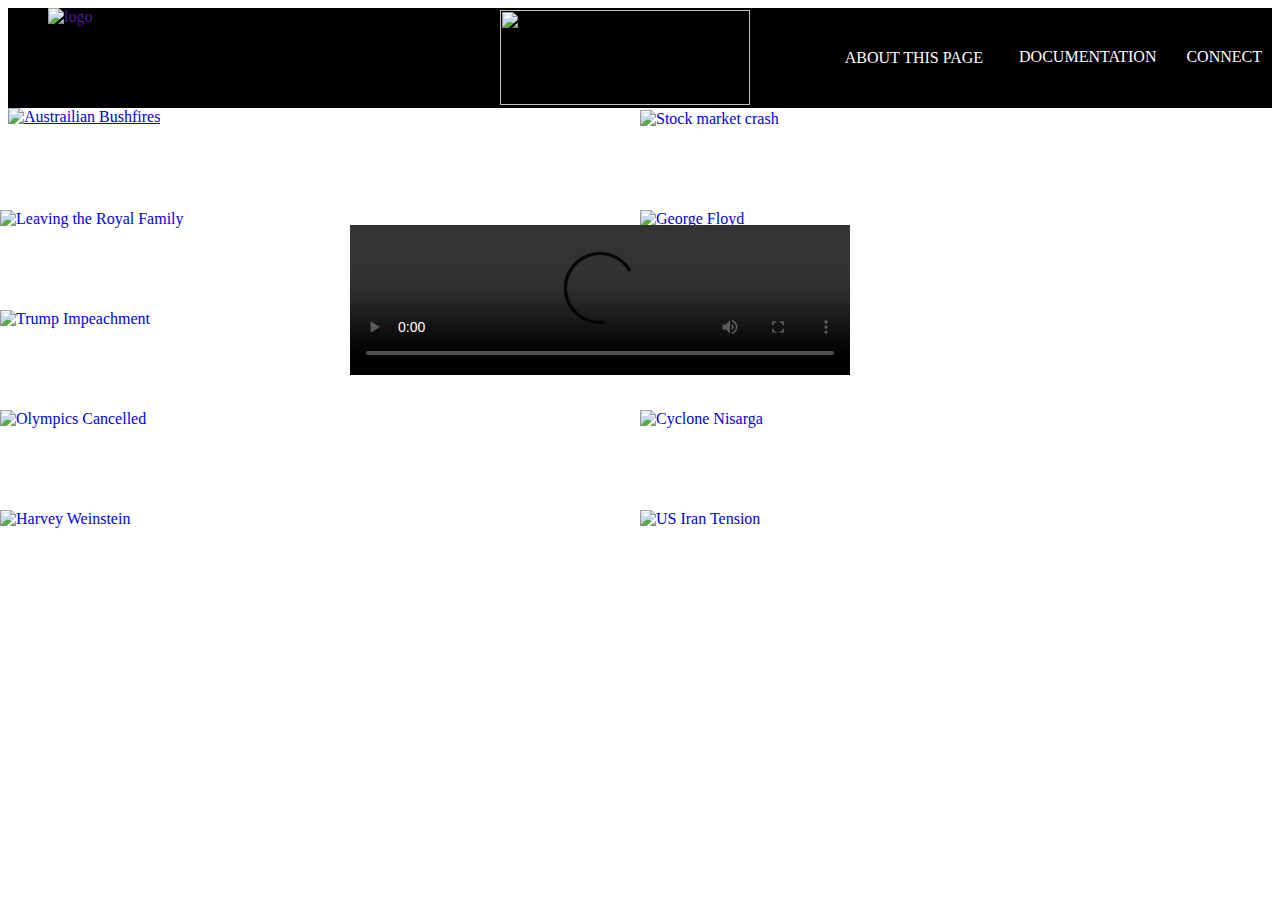
==== index.html @ bfb45cd3 "Adding index" ====
<!DOCTYPE html>
<html>
    <head>
    <title>30mff
    </title>
          <!--Linking the css style sheet-->
    <link rel="stylesheet" href="index.css">  
    </head>
    
    
    <body>
    <header>
    <!--Adding a logo to be used in the banner-->
    <!--Need to link link to homepage when its made-->
        <div class="container">
            <a href=""> <img src="logo.png" alt="logo" class="logo"></a>
    <!--Adding the 30mff title-->        
           <div> <img src="title.png" class="title"></div> 
      
            
    <!--Making a separate navigation tab to separate different elements-->       
       <nav>
            <ul>
             <li> <a href="connect.html">CONNECT</a></li>
             <li> <a href="30mffdocumentation.html">DOCUMENTATION</a></li>
        </ul>
    <!-- Dropdown button to speak about the website-->
           
           <div class="dropdown">
               <button class="dropbutton">ABOUT THIS PAGE</button>
               <div class="dropdowncontent"><a href="pagestory.html">Page Story</a>
               <a href="moviecast.html">Movie Cast</a>
               </div>
           </div>
            </nav>
         </div>
    </header>
       
    <!--Images that need to be added in the background each with a different id so that their position can be given separately-->
        <div>
                <a href="https://www.bbc.com/news/world-australia-53549936" target="blank"><img src="Australian%20Bushfires.png" alt="Austrailian Bushfires" id="australianbushfire"></a>
                 <a href="https://www.cnbc.com/2020/02/05/impeachment-trial-senators-expected-to-acquit-trump-in-final-vote.html" target="blank"><img src="Trump%20Impeachment.png" alt="Trump Impeachment" id="trumpimpeachment"></a>
                 <a href="https://economictimes.indiatimes.com/news/international/world-news/international-olympic-committee-postpones-tokyo-olympics-due-to-covid-19-outbreak/articleshow/74795614.cms" target="blank"><img src="Olympics%20Cancelled.png" alt="Olympics Cancelled" id="olympics"></a>
                 <a href="https://www.nytimes.com/2020/01/18/world/europe/meghan-harry-royals-uk.html" target="blank"><img src="Prince%20harry%20step%20down.png" alt="Leaving the Royal Family" id="royalfamily"></a>
                 <a href="https://www.wsj.com/articles/asian-stock-markets-in-early-monday-sell-off-after-saudi-arabias-decision-to-cut-most-of-its-oil-prices-11583713399" target="blank"><img src="Stock%20market%20crash.png" alt="Stock market crash" id="stockmarket"></a>
                 <a href="https://www.bbc.com/news/world-us-canada-52861726" target="blank"><img src="George%20Floyd.png" alt="George Floyd" id="georgefloyd"></a>
                 <a href="https://www.theverge.com/interface/2020/7/17/21327171/twitter-hack-faq-direct-messages-sim-swappers-facebook-maxine-williams-diversity-report-interview" target="blank"><img src="Twitter%20Hack.png" alt="Twitter Hack" id="twitter"></a>
                 <a href="https://www.aljazeera.com/news/2020/06/cyclone-nisarga-india-metropolis-mumbai-braces-rare-storm-200603025855374.html" target="blank"><img src="Cyclone%20Nisarga.png" alt="Cyclone Nisarga" id="cyclone"></a>
                 <a href="https://theintercept.com/2020/03/15/coronavirus-iraq-us-iran/" target="blank"><img src="USIRAN.png" alt="US Iran Tension"  id="USIRAN"></a>
                 <a href="https://www.theguardian.com/world/2020/mar/19/harvey-weinstein-new-york-state-prison-maximum-security" target="blank"><img src="harvey.png" alt="Harvey Weinstein" id="harvey"></a>
            
            
        </div>
        
     <!--Adding the main 30MFF video to be showcased-->
        <div>
            <video controls class="video">
            <source src="http://www.commlab.nyuadim.com/MangF20/What_People_Do.mp4" type="video/mp4"></video>
        </div>
          
    </body>
</html>
---- index.css ----
/*Setting the header*/
header {
    background-color:black;
    
}
header::after{
    content:'';
    display:table;
    clear:both;
}

/*Placing the Comm Lab logo*/
.container{
    margin=0;

}

.logo{
    float:left;
    height:100px;
    width:150px; 
    padding-left: 40px;
}

/*Placing and sizing the title image*/
.title{
   position:absolute;
    top:10px;
    left:500px;
    height:95px;
    width:250px;
}

/*Placing and sizing the navigation bar elements*/
nav ul{
    margin:0;
    padding:0px 10px;
    list-style:none;
}
nav li {
    display:inline-block;
    text-align: center;
    margin-left:30px;
    padding-top: 40px;
    float:right;
    
}

nav a{
    color:white;
    text-decoration: none;
}

/*Adding some interactivity*/
nav a:hover {
    background-color:dimgray;
  
  
}

/*Styling the dropdown button and using hover to add interactivity*/
.dropdown{
    display:inline-block;
    text-align: center;
    float:right;
    overflow:hidden;
    padding-top: 40px;
}

.dropbutton {
    border:none;
    outline:none;
    color:white;
    background-color: inherit;
    font-family:inherit;
    margin:0;
    font-size: 1em;
   
}

.nav a:hover, .dropdown:hover .dropbutton{
    background-color: dimgray
        
}

.dropdowncontent{
    display:none;
    position:absolute;
    background-color:black;
    z-index: 1;
}

.dropdowncontent a{
    float: none;
    color: white;
    text-decoration: none;
    display: block;
    text-align: center;
    padding: 10px 10px;
}

.dropdowncontent a:hover{
    background-color: dimgray
}

.dropdown:hover .dropdowncontent{
    display:block;
}

/*Sizing and placing the main video, using absolute positioning so it overlaps with all the backgroundimages*/
.video{
    height=500px;
    width:500px;
    position:absolute;
    top:225px;
    left:350px;
}

/*Placing and sizing all background images individually so they are placed exactly where needed*/

#australianbushfire{
    height:100px;
    width:640px;
}
#trumpimpeachment{
    height:100px;
    width:640px;
    position:absolute;
    top:310px;
    left:0px;
    
}
#olympics{
    height:100px;
    width:640px;
    position:absolute;
    top:410px;
    left:0px;
    
}
#royalfamily{
    height:100px;
    width:640px;
    position:absolute;
    top:210px;
    left:0px;
    
}
#stockmarket{
    height:100px;
    width:640px;
    position:absolute;
    top:110px;
    right:0px;
    
}
#georgefloyd{
    height:100px;
    width:640px;
    position:absolute;
    top:210px;
    right:0px;
    
}
#twitter{
    height:100px;
    width:640px;
    position:absolute;
    top:310px;
    right:0px;
}
#cyclone{
    height:100px;
    width:640px;
    position:absolute;
    top:410px;
    right:0px;
    
}
#USIRAN{
    height:100px;
    width:640px;
    position:absolute;
    top:510px;
    right:0px;
    
}
#harvey{
    height:100px;
    width:630px;
    position:absolute;
    top:510px;
    left:0px;
    
}

/*Could have used percentages to size and place images but used pixels through trial and error to make the process slightly easier*/
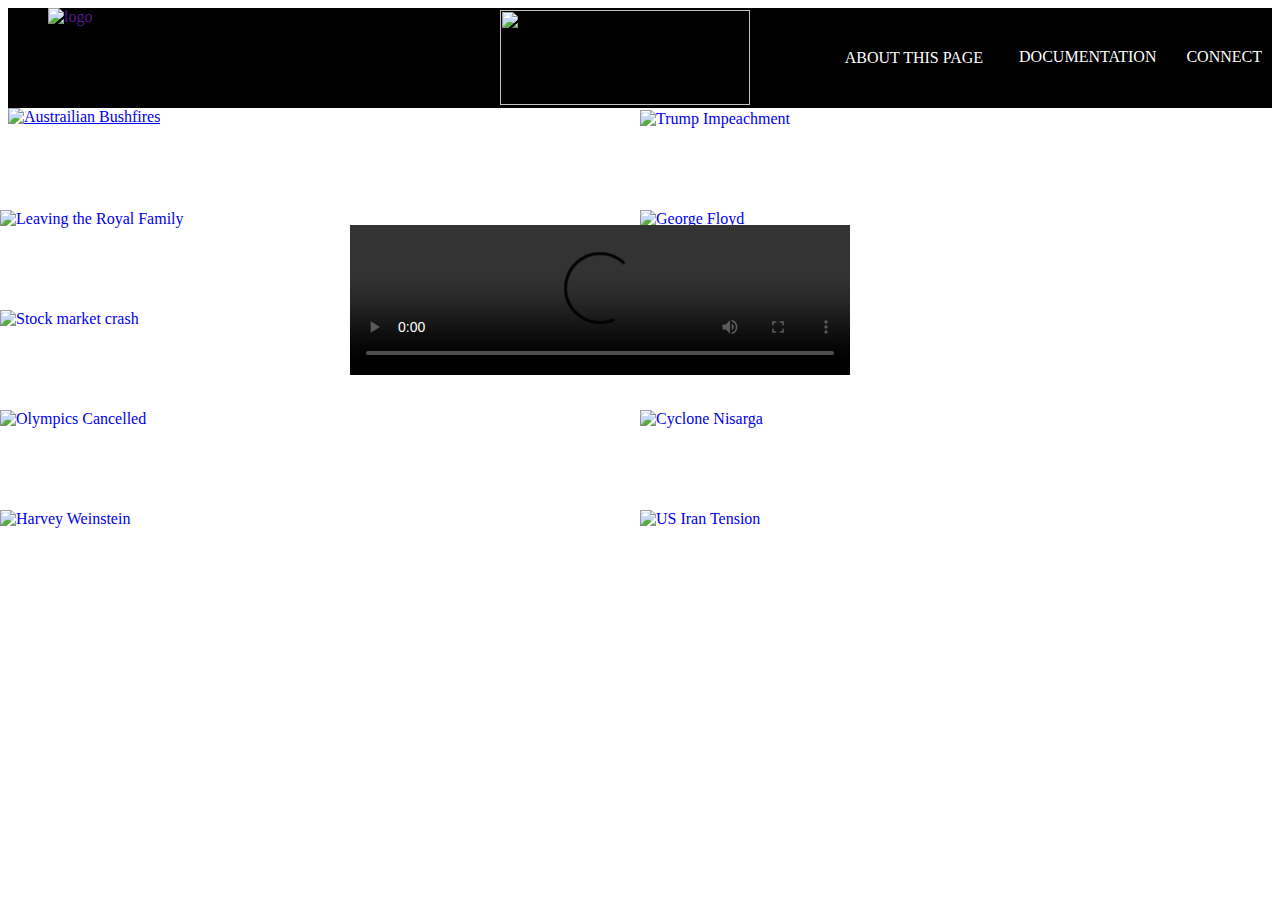
==== commit 02d8a4b2: "Fixed link" ====
--- a/index.html
+++ b/index.html
@@ -55,8 +55,7 @@
      <!--Adding the main 30MFF video to be showcased-->
         <div>
             <video controls class="video">
-            <source src="http://www.commlab.nyuadim.com/MangF20/What_People_Do.mp4" type="video/mp4"></video>
+            <source src="https://michaelang.com/xfer/commlab/What_People_Do.mp4" type="video/mp4"></video>
         </div>
-          
     </body>
 </html>--- a/index.css
+++ b/index.css
@@ -107,6 +107,7 @@
     display:block;
 }
 
+
 /*Sizing and placing the main video, using absolute positioning so it overlaps with all the backgroundimages*/
 .video{
     height=500px;
@@ -122,58 +123,62 @@
     height:100px;
     width:640px;
 }
+
 #trumpimpeachment{
     height:100px;
     width:640px;
     position:absolute;
+    top:110px;
+    right:0px;
+}
+
+#olympics{
+    height:100px;
+    width:640px;
+    position:absolute;
+    top:410px;
+    left:0px;
+    
+}
+#royalfamily{
+    height:100px;
+    width:640px;
+    position:absolute;
+    top:210px;
+    left:0px;
+    
+}
+
+    
+#stockmarket{
+    height:100px;
+    width:640px;
+    position:absolute;
     top:310px;
     left:0px;
     
 }
-#olympics{
+
+#georgefloyd{
+    height:100px;
+    width:640px;
+    position:absolute;
+    top:210px;
+    right:0px;
+    
+}
+#twitter{
+    height:100px;
+    width:640px;
+    position:absolute;
+    top:310px;
+    right:0px;
+}
+#cyclone{
     height:100px;
     width:640px;
     position:absolute;
     top:410px;
-    left:0px;
-    
-}
-#royalfamily{
-    height:100px;
-    width:640px;
-    position:absolute;
-    top:210px;
-    left:0px;
-    
-}
-#stockmarket{
-    height:100px;
-    width:640px;
-    position:absolute;
-    top:110px;
-    right:0px;
-    
-}
-#georgefloyd{
-    height:100px;
-    width:640px;
-    position:absolute;
-    top:210px;
-    right:0px;
-    
-}
-#twitter{
-    height:100px;
-    width:640px;
-    position:absolute;
-    top:310px;
-    right:0px;
-}
-#cyclone{
-    height:100px;
-    width:640px;
-    position:absolute;
-    top:410px;
     right:0px;
     
 }
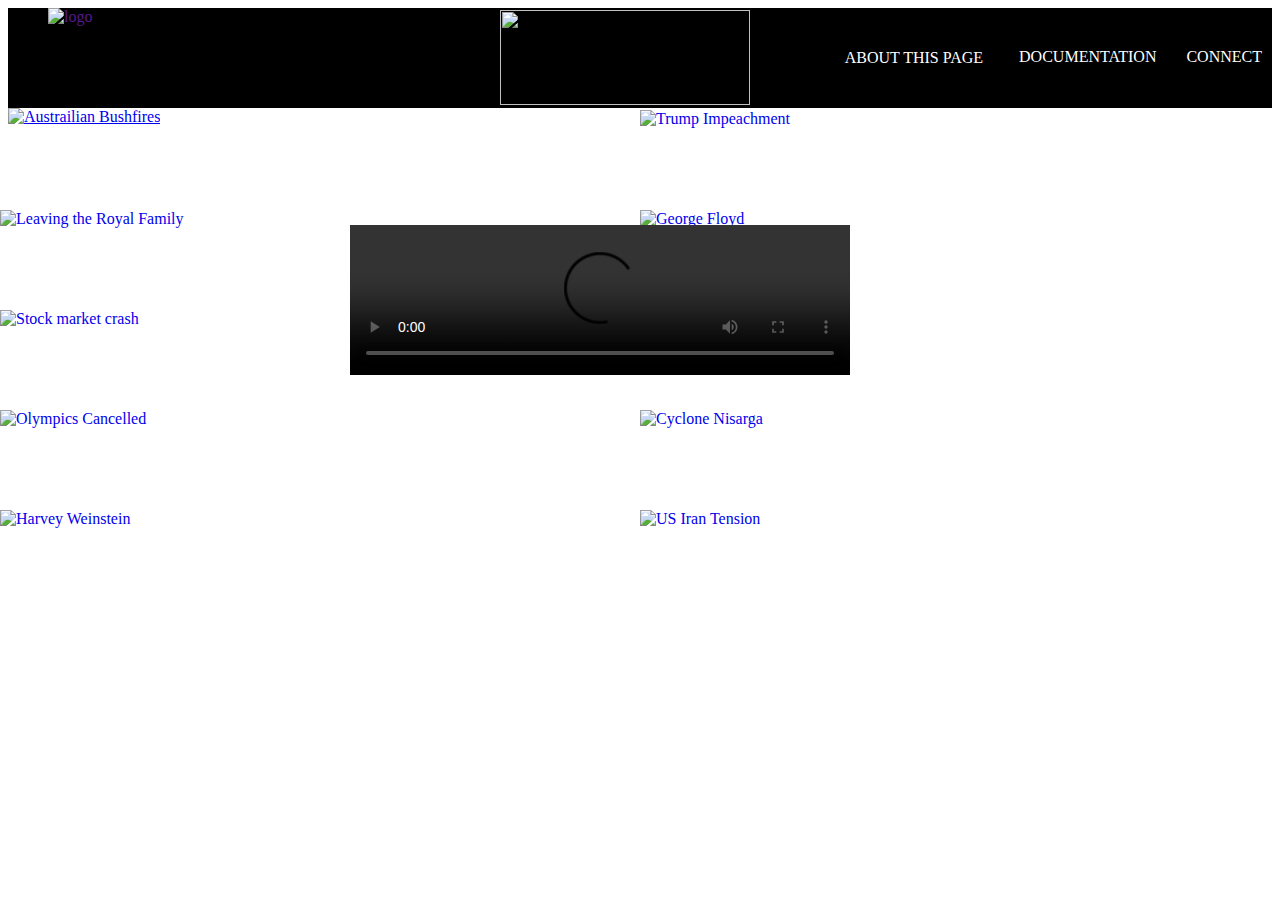
==== commit 9ba5f7fc: "Most recent link change" ====
--- a/index.html
+++ b/index.html
@@ -55,7 +55,8 @@
      <!--Adding the main 30MFF video to be showcased-->
         <div>
             <video controls class="video">
-            <source src="https://michaelang.com/xfer/commlab/What_People_Do.mp4" type="video/mp4"></video>
+            <source src="https://www.commlab.nyuadim.com/MangF20/What_People_Do.mp4"  type="video/mp4">
+            </video>
         </div>
     </body>
 </html>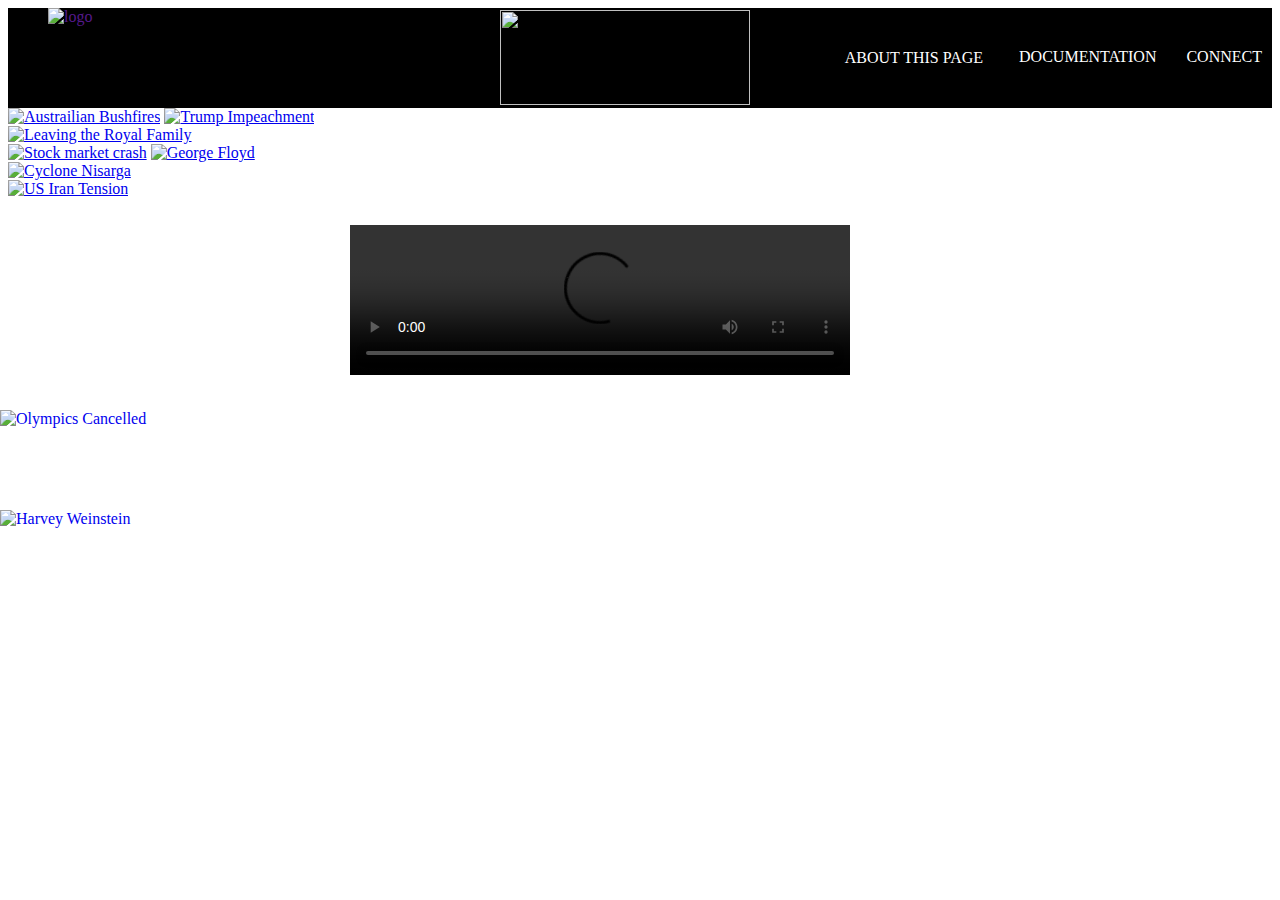
==== commit 566e35ec: "zoom image while hover" ====
--- a/index.html
+++ b/index.html
@@ -37,20 +37,25 @@
     </header>
        
     <!--Images that need to be added in the background each with a different id so that their position can be given separately-->
-        <div>
-                <a href="https://www.bbc.com/news/world-australia-53549936" target="blank"><img src="Australian%20Bushfires.png" alt="Austrailian Bushfires" id="australianbushfire"></a>
-                 <a href="https://www.cnbc.com/2020/02/05/impeachment-trial-senators-expected-to-acquit-trump-in-final-vote.html" target="blank"><img src="Trump%20Impeachment.png" alt="Trump Impeachment" id="trumpimpeachment"></a>
-                 <a href="https://economictimes.indiatimes.com/news/international/world-news/international-olympic-committee-postpones-tokyo-olympics-due-to-covid-19-outbreak/articleshow/74795614.cms" target="blank"><img src="Olympics%20Cancelled.png" alt="Olympics Cancelled" id="olympics"></a>
-                 <a href="https://www.nytimes.com/2020/01/18/world/europe/meghan-harry-royals-uk.html" target="blank"><img src="Prince%20harry%20step%20down.png" alt="Leaving the Royal Family" id="royalfamily"></a>
-                 <a href="https://www.wsj.com/articles/asian-stock-markets-in-early-monday-sell-off-after-saudi-arabias-decision-to-cut-most-of-its-oil-prices-11583713399" target="blank"><img src="Stock%20market%20crash.png" alt="Stock market crash" id="stockmarket"></a>
-                 <a href="https://www.bbc.com/news/world-us-canada-52861726" target="blank"><img src="George%20Floyd.png" alt="George Floyd" id="georgefloyd"></a>
-                 <a href="https://www.theverge.com/interface/2020/7/17/21327171/twitter-hack-faq-direct-messages-sim-swappers-facebook-maxine-williams-diversity-report-interview" target="blank"><img src="Twitter%20Hack.png" alt="Twitter Hack" id="twitter"></a>
-                 <a href="https://www.aljazeera.com/news/2020/06/cyclone-nisarga-india-metropolis-mumbai-braces-rare-storm-200603025855374.html" target="blank"><img src="Cyclone%20Nisarga.png" alt="Cyclone Nisarga" id="cyclone"></a>
-                 <a href="https://theintercept.com/2020/03/15/coronavirus-iraq-us-iran/" target="blank"><img src="USIRAN.png" alt="US Iran Tension"  id="USIRAN"></a>
-                 <a href="https://www.theguardian.com/world/2020/mar/19/harvey-weinstein-new-york-state-prison-maximum-security" target="blank"><img src="harvey.png" alt="Harvey Weinstein" id="harvey"></a>
+        <div class="images">
+        <div class="row1">
+                <a href="https://www.bbc.com/news/world-australia-53549936" target="blank"><img src="Australian%20Bushfires.png" alt="Austrailian Bushfires" class="column1" id="fire"></a>
+                 <a href="https://www.cnbc.com/2020/02/05/impeachment-trial-senators-expected-to-acquit-trump-in-final-vote.html" target="blank"><img src="Trump%20Impeachment.png" alt="Trump Impeachment" class="column1" id="trump"></a></div>
+            <div class="row2">
+                 <a href="https://economictimes.indiatimes.com/news/international/world-news/international-olympic-committee-postpones-tokyo-olympics-due-to-covid-19-outbreak/articleshow/74795614.cms" target="blank"><img src="Olympics%20Cancelled.png" alt="Olympics Cancelled" class="column2" id="olympics"></a>
+                <a href="https://www.nytimes.com/2020/01/18/world/europe/meghan-harry-royals-uk.html" target="blank"><img src="Prince%20harry%20step%20down.png" alt="Leaving the Royal Family" class="column2" id="royal"></a></div>
+        <div class="row3">
+                 <a href="https://www.wsj.com/articles/asian-stock-markets-in-early-monday-sell-off-after-saudi-arabias-decision-to-cut-most-of-its-oil-prices-11583713399" target="blank"><img src="Stock%20market%20crash.png" alt="Stock market crash" class="column3" id="stock"></a>
+            <a href="https://www.bbc.com/news/world-us-canada-52861726" target="blank"><img src="George%20Floyd.png" alt="George Floyd" class="column3" id="george"></a></div>
+        <div class="row4">
+                 <a href="https://www.theverge.com/interface/2020/7/17/21327171/twitter-hack-faq-direct-messages-sim-swappers-facebook-maxine-williams-diversity-report-interview" target="blank"><img src="Twitter%20Hack.png" alt="Twitter Hack" class="column4" id="twitter"></a>
+            <a href="https://www.aljazeera.com/news/2020/06/cyclone-nisarga-india-metropolis-mumbai-braces-rare-storm-200603025855374.html" target="blank"><img src="Cyclone%20Nisarga.png" alt="Cyclone Nisarga" class="column4" id="nisarga"></a></div>
+        <div class="row5">
+                 <a href="https://theintercept.com/2020/03/15/coronavirus-iraq-us-iran/" target="blank"><img src="USIRAN.png" alt="US Iran Tension" class="column5" id="usiran"></a>
+                 <a href="https://www.theguardian.com/world/2020/mar/19/harvey-weinstein-new-york-state-prison-maximum-security" target="blank"><img src="harvey.png" alt="Harvey Weinstein" class="column5" id="harvey"></a>
+        </div>
             
-            
-        </div>
+        
         
      <!--Adding the main 30MFF video to be showcased-->
         <div>
@@ -58,5 +63,7 @@
             <source src="https://www.commlab.nyuadim.com/MangF20/What_People_Do.mp4"  type="video/mp4">
             </video>
         </div>
+        </div>
+        <script src="index.js"></script>
     </body>
 </html>